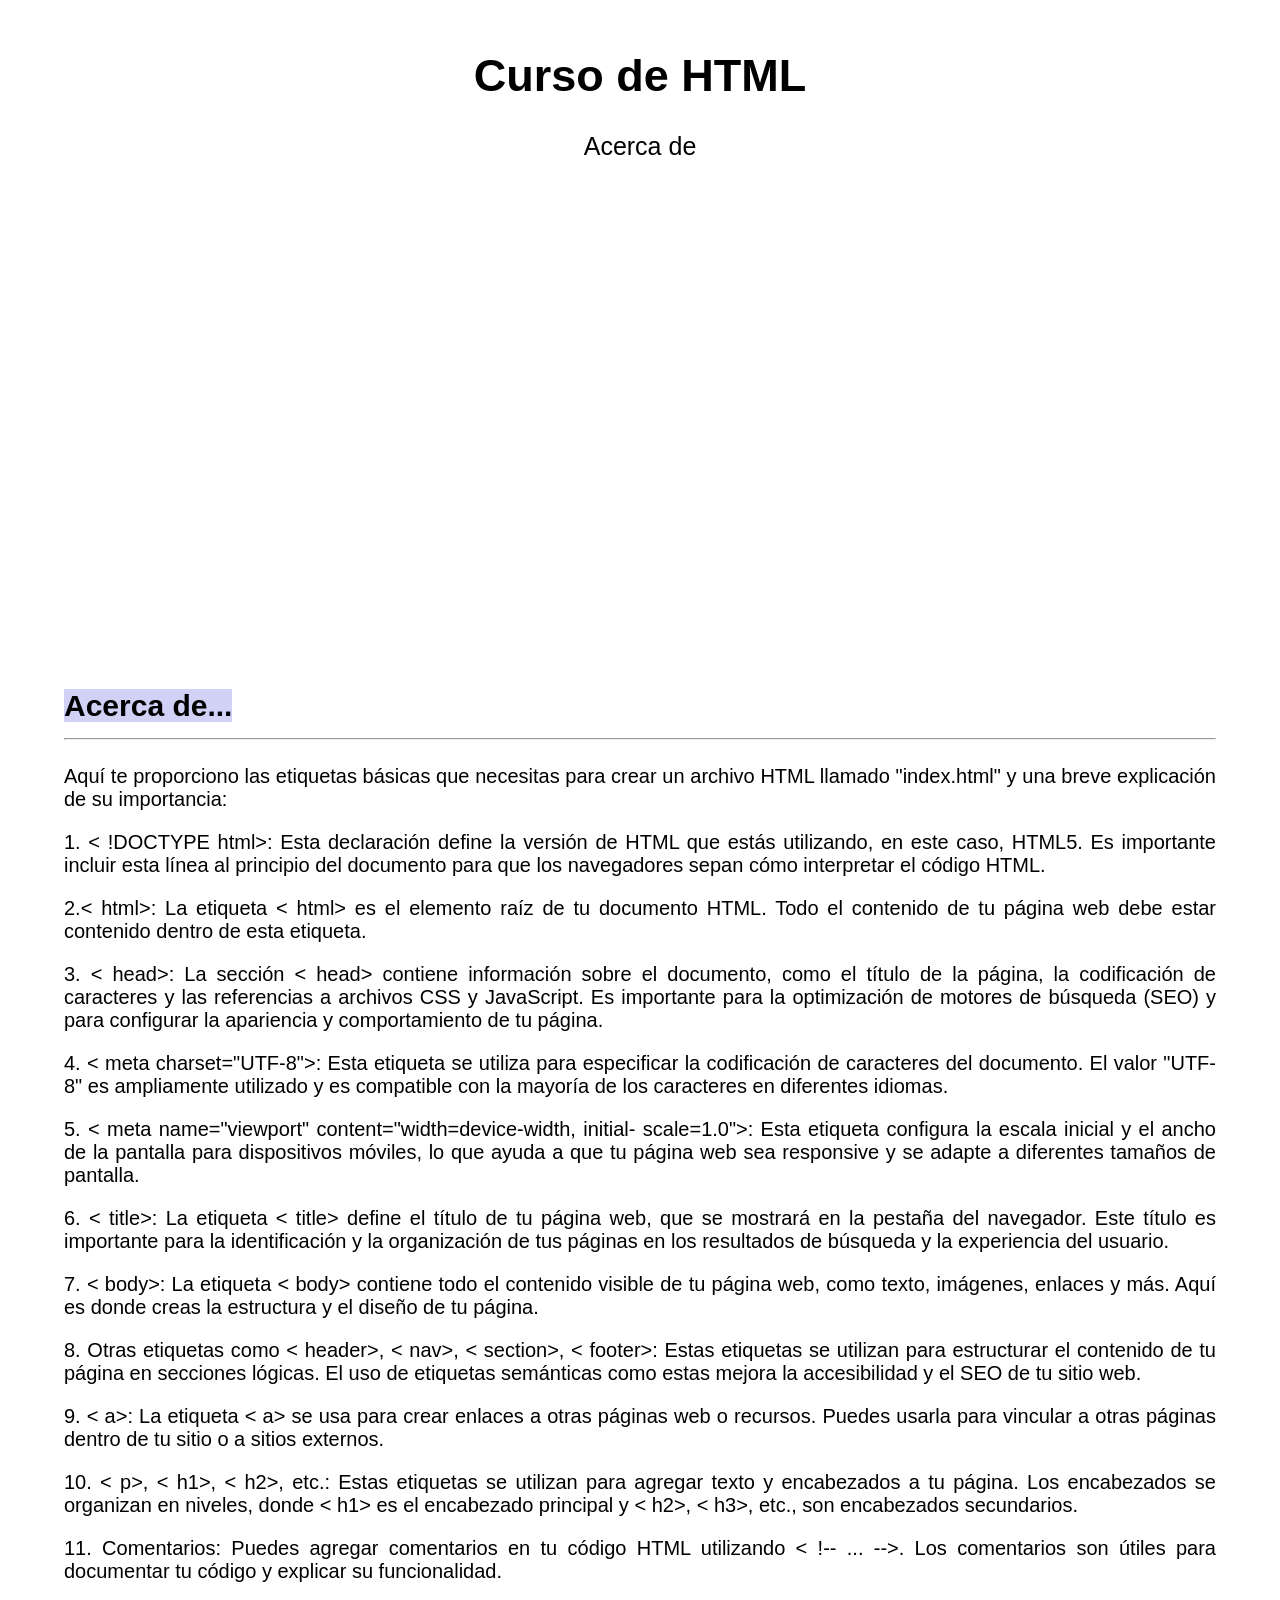
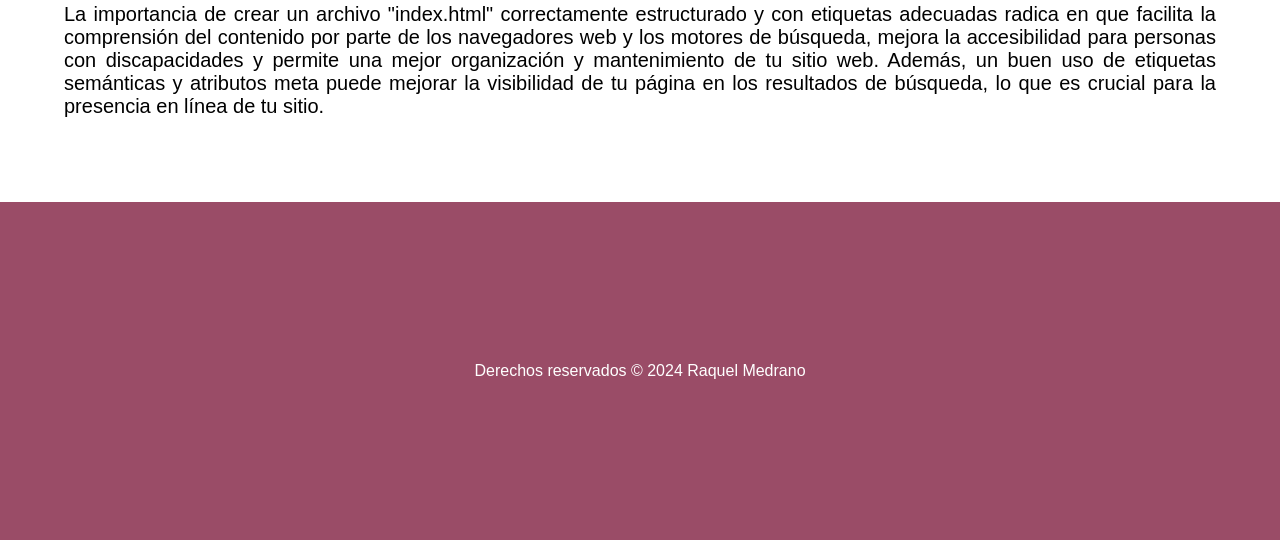
==== about.html @ d81b1791 "primer commit" ====
<!DOCTYPE html> <!-- Indica que es un documento HTML, de lo contrario si no lo
ponemos, lo interpretaria como codigo antiguo antes de los 90's Quirks mode,
aparecerian codigos antiguos -->
<html lang="es">

<!--invoca al archivo style.css que contiene todas las configuraciones de estilos de
la página-->
<link rel="stylesheet" href="styles.css">

<!-- Encabezado, el valor atributo id invoca a una funcion del archivo style.css
para dar el formato del menu -->
<header id="mi-encabezado">

<title>CURSO HTML</title>
<!--Creacion del menú utilizando Nav-->
<nav>
<ul>
<li><a href="index.html">Inicio</a></li>
<li><a href="about.html">Acerca de </a></li>
<li><a href="contact.html">Contacto</a></li>
</ul>
</nav>

<!--Texto del encabezado-->
<h1>Curso de HTML</h1>
<p>Acerca de</p>

</header>

<!--Cuerpo del HTML. Las configuraciones de estilos se encuentran en el archivo
style.css-->
<body>

<main>

<!--*CONFIGURACION DEL TEXTO EN EL CUERPO. El tamño y tipo de letra
estan especificados en el archivo style.css*-->
<section class="contenido">
<h2> <span style="background-color:rgb(208, 209, 245);" ;>Acerca
de...</span>
<tr><td> <hr>
</hr></h2>
<p>
Aquí te proporciono las etiquetas básicas que necesitas para crear un
archivo HTML llamado
"index.html" y una breve explicación de su importancia:</p>
<p>
1. < !DOCTYPE html>: Esta declaración define la versión de HTML que
estás utilizando, en este
caso, HTML5. Es importante incluir esta línea al principio del documento
para que los navegadores
sepan cómo interpretar el código HTML.</p>
<p>
2.< html>: La etiqueta < html> es el elemento raíz de tu documento HTML.
Todo el contenido
de tu página web debe estar contenido dentro de esta etiqueta.</p>
<p>
3. < head>: La sección < head> contiene información sobre el documento,
como el título de la página,

la codificación de caracteres y las referencias a archivos CSS y JavaScript.
Es importante para la
optimización de motores de búsqueda (SEO) y para configurar la
apariencia y comportamiento de tu página.</p>
<p>
4. < meta charset="UTF-8">: Esta etiqueta se utiliza para especificar la
codificación de caracteres
del documento. El valor "UTF-8" es ampliamente utilizado y es compatible
con la mayoría de los
caracteres en diferentes idiomas.</p>
<p>

5. < meta name="viewport" content="width=device-width, initial-
scale=1.0">: Esta etiqueta configura

la escala inicial y el ancho de la pantalla para dispositivos móviles, lo que
ayuda a que tu página
web sea responsive y se adapte a diferentes tamaños de pantalla.</p>
<p>
6. < title>: La etiqueta < title> define el título de tu página web, que se
mostrará en la pestaña
del navegador. Este título es importante para la identificación y la
organización de tus páginas en
los resultados de búsqueda y la experiencia del usuario.</p>
<p>
7. < body>: La etiqueta < body> contiene todo el contenido visible de tu
página web, como texto,
imágenes, enlaces y más. Aquí es donde creas la estructura y el diseño de
tu página.</p>
<p>
8. Otras etiquetas como < header>, < nav>, < section>, < footer>: Estas
etiquetas se utilizan para
estructurar el contenido de tu página en secciones lógicas. El uso de
etiquetas semánticas como

estas mejora la accesibilidad y el SEO de tu sitio web.</p>
<p>
9. < a>: La etiqueta < a> se usa para crear enlaces a otras páginas web o
recursos. Puedes usarla
para vincular a otras páginas dentro de tu sitio o a sitios externos.</p>
<p>
10. < p>, < h1>, < h2>, etc.: Estas etiquetas se utilizan para agregar texto y
encabezados a tu página.
Los encabezados se organizan en niveles, donde < h1> es el encabezado
principal y < h2>, < h3>, etc.,
son encabezados secundarios.
</p>
<p>
11. Comentarios: Puedes agregar comentarios en tu código HTML
utilizando < !-- ... -->. Los comentarios
son útiles para documentar tu código y explicar su funcionalidad.</p>
<p>
La importancia de crear un archivo "index.html" correctamente
estructurado y con etiquetas adecuadas
radica en que facilita la comprensión del contenido por parte de los
navegadores web y los motores
de búsqueda, mejora la accesibilidad para personas con discapacidades y
permite una mejor organización
y mantenimiento de tu sitio web. Además, un buen uso de etiquetas
semánticas y atributos meta puede
mejorar la visibilidad de tu página en los resultados de búsqueda, lo que es
crucial para la presencia
en línea de tu sitio.</p>

</td></tr>

</section>
</main>

<!--Pie de pagina-->
<!--el atributo Class="footer" invoca a una funcion del archivo style.css para dar
el formato del pie de pagina-->
<div class="footer">Derechos reservados © 2024 Raquel Medrano</div>

<!--Invoca al archivo script.js que contiene la funcion que controla el
comportamiento del menu-->
<script src="script.js"></script>
</body>
</html>
---- styles.css ----
/*CONFIGURACION DEL ENCABEZADO*/

/* Establece una imagen de fondo para el encabezado */
#mi-encabezado {
background-image: url('img/Cuidad.jpg'); /* Reemplaza 'ruta-de-tu-imagen.jpg'
con la ubicación de tu imagen */
background-size: cover; /* Ajusta la imagen para cubrir todo el fondo */
background-position: center; /* Centra la imagen en el encabezado */
height: 35rem; /* Altura del encabezado (ajusta según tus necesidades) */

color: #000000; /* Color del texto en el encabezado para asegurar la legibilidad */
text-orientation: upright;
text-align: center; /* Alinea el contenido al centro del encabezado */
padding: 20px; /* Espacio de relleno interno para el contenido */

}

/* Estilos adicionales para el Título en el encabezado */
#mi-encabezado h1 {
font-size: 45px; /* Tamaño de fuente del título */
font-family: Arial, Helvetica, sans-serif;
}

/* Estilos adicionales para el texto en el encabezado */
#mi-encabezado p {
font-size: 25px; /* Tamaño de fuente del texto del encabezado */
}

/*CONFIGURACION DEL MENU*/

/* Establece el fondo transparente para el menú */
nav {
background-color: rgba(98, 29, 115, 0.728);
padding: 20px;
position: fixed; /* Posiciona el menú en la parte superior de la página */
top: 0;
left: 0;
width: 100%;
transition: background-color 0.5s; /* Transición suave para el cambio de color de
fondo */

}

/* Estilos para los elementos menu*/
ul {
list-style-type: none;
text-align: right;
margin-right: 3rem;
}

/*elementos de la lista del menu*/
li {
display: inline;
margin-right: 30px; /* Espacio entre elementos del menú */
}

a {
text-decoration: none;
color: #fffdfd; /* Color del texto del menú */
font-weight: bold;
}

/* Cambia el color del enlace cuando se pasa el mouse por encima */
a:hover {
color: #7e1457; /* Cambia el color al pasar el mouse por encima */
}

/*CONFIGURACION DEL BODY*/
body {
/*configura los margenes de la página*/
margin-top: 0px; /* Ajusta según la altura del menú */
margin-left: 0px;
margin-right: 0px;
font-family: Arial, Helvetica, sans-serif;
}

/*CONFIGURACION DEL CONTENIDO*/
.contenido {
/* configura el color, tamaño de fuente y alineación del texto en el cuerpo de la
página */
color: #000000;
font-size: 20px;
padding: 5%;
text-align:justify;

font-family: Arial, Helvetica, sans-serif;
}

.footer {
background-color: rgba(123, 21, 57, 0.766); /* Cambia el color de fondo a azul */
padding: 10rem;
color: #fffdfd;
color: #ffffff; /* Color del texto en el encabezado para asegurar la legibilidad */
text-align: center; /* Alinea el contenido al centro del encabezado */
/* Espacio de relleno interno para el contenido */

}
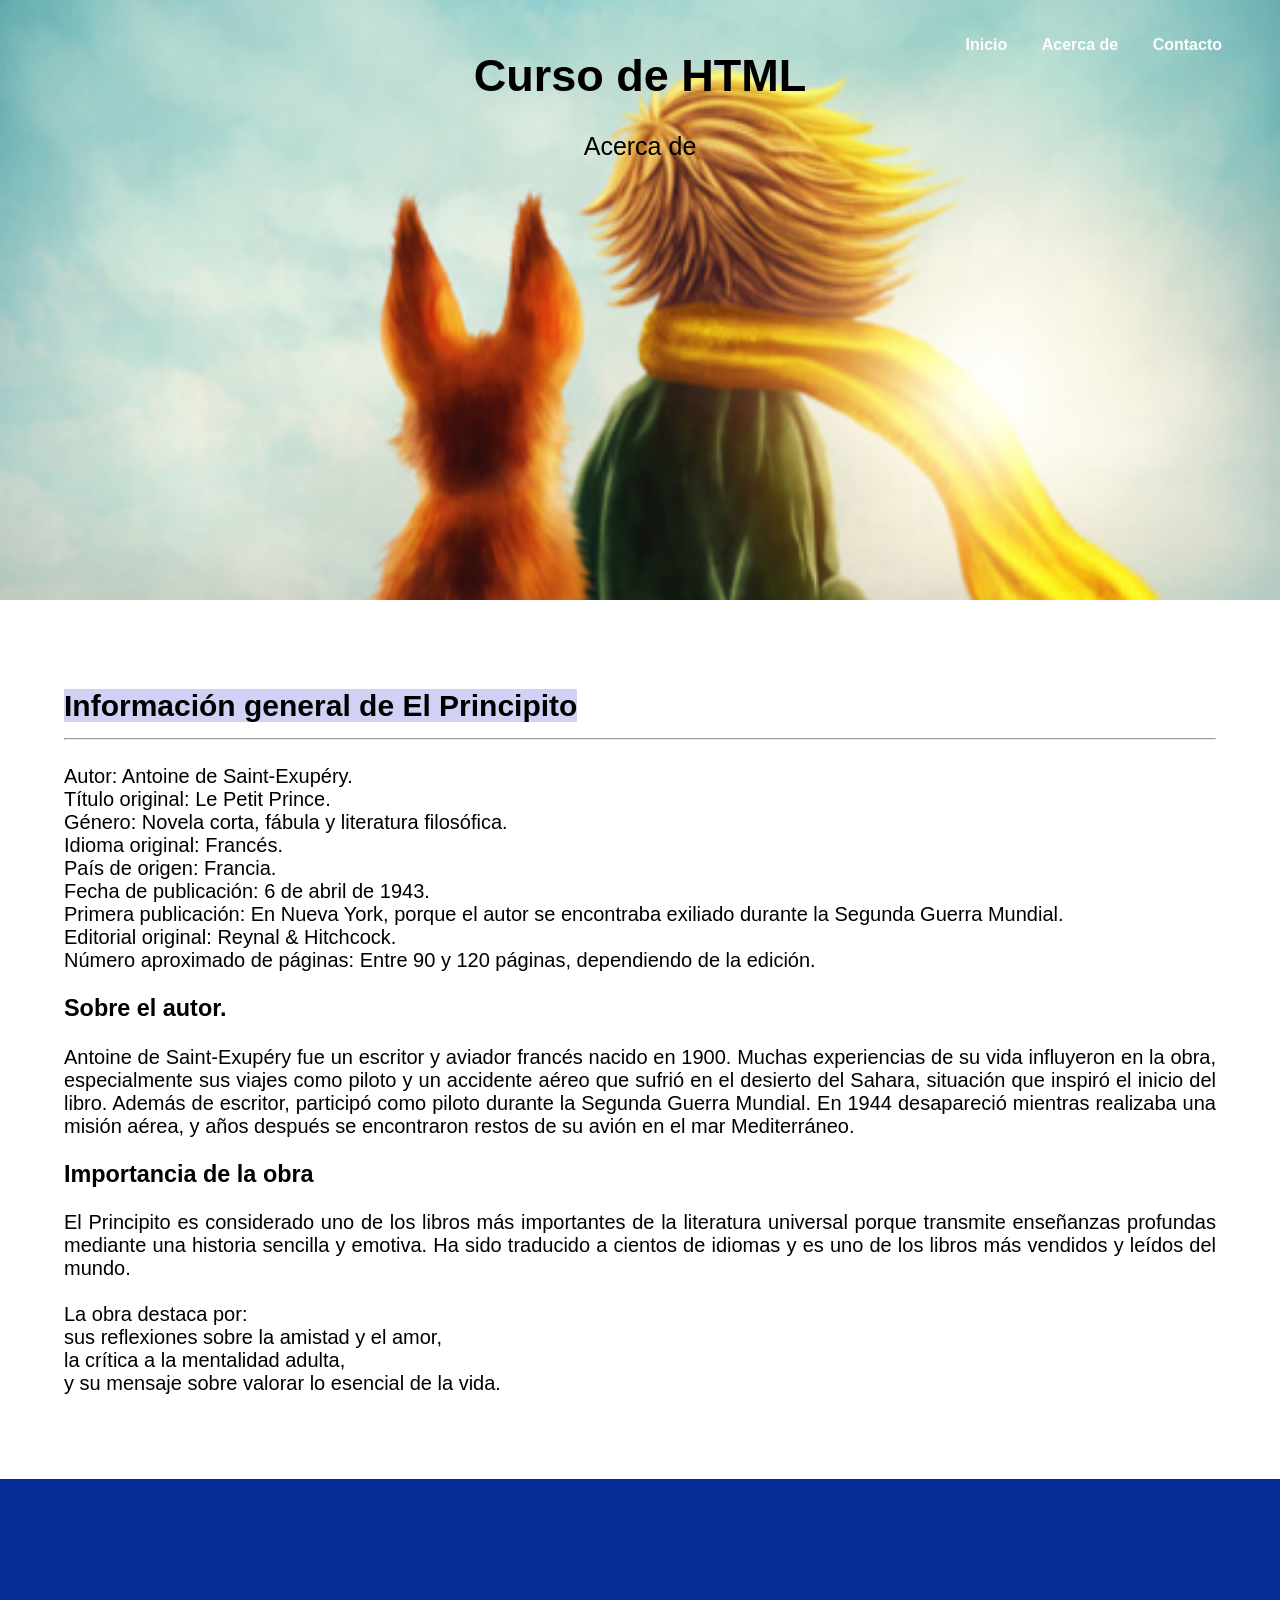
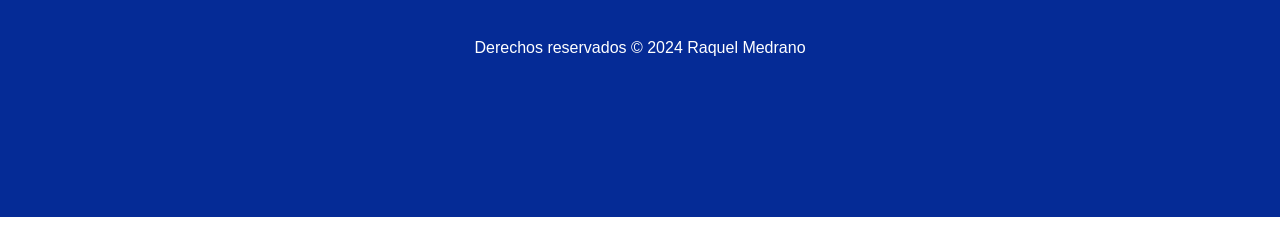
==== commit dd467596: "mi cambio" ====
--- a/about.html
+++ b/about.html
@@ -11,7 +11,7 @@
 para dar el formato del menu -->
 <header id="mi-encabezado">
 
-<title>CURSO HTML</title>
+<title>El Principito</title>
 <!--Creacion del menú utilizando Nav-->
 <nav>
 <ul>
@@ -36,91 +36,37 @@
 <!--*CONFIGURACION DEL TEXTO EN EL CUERPO. El tamño y tipo de letra
 estan especificados en el archivo style.css*-->
 <section class="contenido">
-<h2> <span style="background-color:rgb(208, 209, 245);" ;>Acerca
-de...</span>
+<h2> <span style="background-color:rgb(208, 209, 245);" ;>Información general de El Principito</span>
 <tr><td> <hr>
 </hr></h2>
+
 <p>
-Aquí te proporciono las etiquetas básicas que necesitas para crear un
-archivo HTML llamado
-"index.html" y una breve explicación de su importancia:</p>
-<p>
-1. < !DOCTYPE html>: Esta declaración define la versión de HTML que
-estás utilizando, en este
-caso, HTML5. Es importante incluir esta línea al principio del documento
-para que los navegadores
-sepan cómo interpretar el código HTML.</p>
-<p>
-2.< html>: La etiqueta < html> es el elemento raíz de tu documento HTML.
-Todo el contenido
-de tu página web debe estar contenido dentro de esta etiqueta.</p>
-<p>
-3. < head>: La sección < head> contiene información sobre el documento,
-como el título de la página,
+Autor: Antoine de Saint-Exupéry.<br>
+Título original: Le Petit Prince.<br>
+Género: Novela corta, fábula y literatura filosófica.<br>
+Idioma original: Francés.<br>
+País de origen: Francia.<br>
+Fecha de publicación: 6 de abril de 1943.<br>
+Primera publicación: En Nueva York, porque el autor se encontraba exiliado durante la Segunda Guerra Mundial.<br>
+Editorial original: Reynal & Hitchcock.<br>
+Número aproximado de páginas: Entre 90 y 120 páginas, dependiendo de la edición.<br>
+</p>
 
-la codificación de caracteres y las referencias a archivos CSS y JavaScript.
-Es importante para la
-optimización de motores de búsqueda (SEO) y para configurar la
-apariencia y comportamiento de tu página.</p>
-<p>
-4. < meta charset="UTF-8">: Esta etiqueta se utiliza para especificar la
-codificación de caracteres
-del documento. El valor "UTF-8" es ampliamente utilizado y es compatible
-con la mayoría de los
-caracteres en diferentes idiomas.</p>
-<p>
+<p><h3>Sobre el autor.</h3>
+Antoine de Saint-Exupéry fue un escritor y aviador francés nacido en 1900. Muchas experiencias de su vida influyeron en la obra, especialmente sus viajes como piloto y un accidente aéreo que sufrió en el desierto del Sahara, situación que inspiró el inicio del libro.
+Además de escritor, participó como piloto durante la Segunda Guerra Mundial. En 1944 desapareció mientras realizaba una misión aérea, y años después se encontraron restos de su avión en el mar Mediterráneo.
+</p>
 
-5. < meta name="viewport" content="width=device-width, initial-
-scale=1.0">: Esta etiqueta configura
+<p><h3>Importancia de la obra</h3>
+El Principito es considerado uno de los libros más importantes de la literatura universal porque transmite enseñanzas profundas mediante una historia sencilla y emotiva. Ha sido traducido a cientos de idiomas y es uno de los libros más vendidos y leídos del mundo.<br>
+<br>
+La obra destaca por:<br>
+sus reflexiones sobre la amistad y el amor,<br>
+la crítica a la mentalidad adulta,<br>
+y su mensaje sobre valorar lo esencial de la vida.<br>
 
-la escala inicial y el ancho de la pantalla para dispositivos móviles, lo que
-ayuda a que tu página
-web sea responsive y se adapte a diferentes tamaños de pantalla.</p>
-<p>
-6. < title>: La etiqueta < title> define el título de tu página web, que se
-mostrará en la pestaña
-del navegador. Este título es importante para la identificación y la
-organización de tus páginas en
-los resultados de búsqueda y la experiencia del usuario.</p>
-<p>
-7. < body>: La etiqueta < body> contiene todo el contenido visible de tu
-página web, como texto,
-imágenes, enlaces y más. Aquí es donde creas la estructura y el diseño de
-tu página.</p>
-<p>
-8. Otras etiquetas como < header>, < nav>, < section>, < footer>: Estas
-etiquetas se utilizan para
-estructurar el contenido de tu página en secciones lógicas. El uso de
-etiquetas semánticas como
+</p>
 
-estas mejora la accesibilidad y el SEO de tu sitio web.</p>
-<p>
-9. < a>: La etiqueta < a> se usa para crear enlaces a otras páginas web o
-recursos. Puedes usarla
-para vincular a otras páginas dentro de tu sitio o a sitios externos.</p>
-<p>
-10. < p>, < h1>, < h2>, etc.: Estas etiquetas se utilizan para agregar texto y
-encabezados a tu página.
-Los encabezados se organizan en niveles, donde < h1> es el encabezado
-principal y < h2>, < h3>, etc.,
-son encabezados secundarios.
-</p>
-<p>
-11. Comentarios: Puedes agregar comentarios en tu código HTML
-utilizando < !-- ... -->. Los comentarios
-son útiles para documentar tu código y explicar su funcionalidad.</p>
-<p>
-La importancia de crear un archivo "index.html" correctamente
-estructurado y con etiquetas adecuadas
-radica en que facilita la comprensión del contenido por parte de los
-navegadores web y los motores
-de búsqueda, mejora la accesibilidad para personas con discapacidades y
-permite una mejor organización
-y mantenimiento de tu sitio web. Además, un buen uso de etiquetas
-semánticas y atributos meta puede
-mejorar la visibilidad de tu página en los resultados de búsqueda, lo que es
-crucial para la presencia
-en línea de tu sitio.</p>
 
 </td></tr>
 
--- a/styles.css
+++ b/styles.css
@@ -2,7 +2,7 @@
 
 /* Establece una imagen de fondo para el encabezado */
 #mi-encabezado {
-background-image: url('img/Cuidad.jpg'); /* Reemplaza 'ruta-de-tu-imagen.jpg'
+background-image: url('img/zorro-principito.jpg'); /* Reemplaza 'ruta-de-tu-imagen.jpg'
 con la ubicación de tu imagen */
 background-size: cover; /* Ajusta la imagen para cubrir todo el fondo */
 background-position: center; /* Centra la imagen en el encabezado */
@@ -30,7 +30,7 @@
 
 /* Establece el fondo transparente para el menú */
 nav {
-background-color: rgba(98, 29, 115, 0.728);
+background-color: rgba(255, 255, 255, 0);
 padding: 20px;
 position: fixed; /* Posiciona el menú en la parte superior de la página */
 top: 0;
@@ -62,7 +62,7 @@
 
 /* Cambia el color del enlace cuando se pasa el mouse por encima */
 a:hover {
-color: #7e1457; /* Cambia el color al pasar el mouse por encima */
+color: #ff9900; /* Cambia el color al pasar el mouse por encima */
 }
 
 /*CONFIGURACION DEL BODY*/
@@ -87,7 +87,7 @@
 }
 
 .footer {
-background-color: rgba(123, 21, 57, 0.766); /* Cambia el color de fondo a azul */
+background-color: rgb(5,43,150); /* Cambia el color de fondo a azul */
 padding: 10rem;
 color: #fffdfd;
 color: #ffffff; /* Color del texto en el encabezado para asegurar la legibilidad */
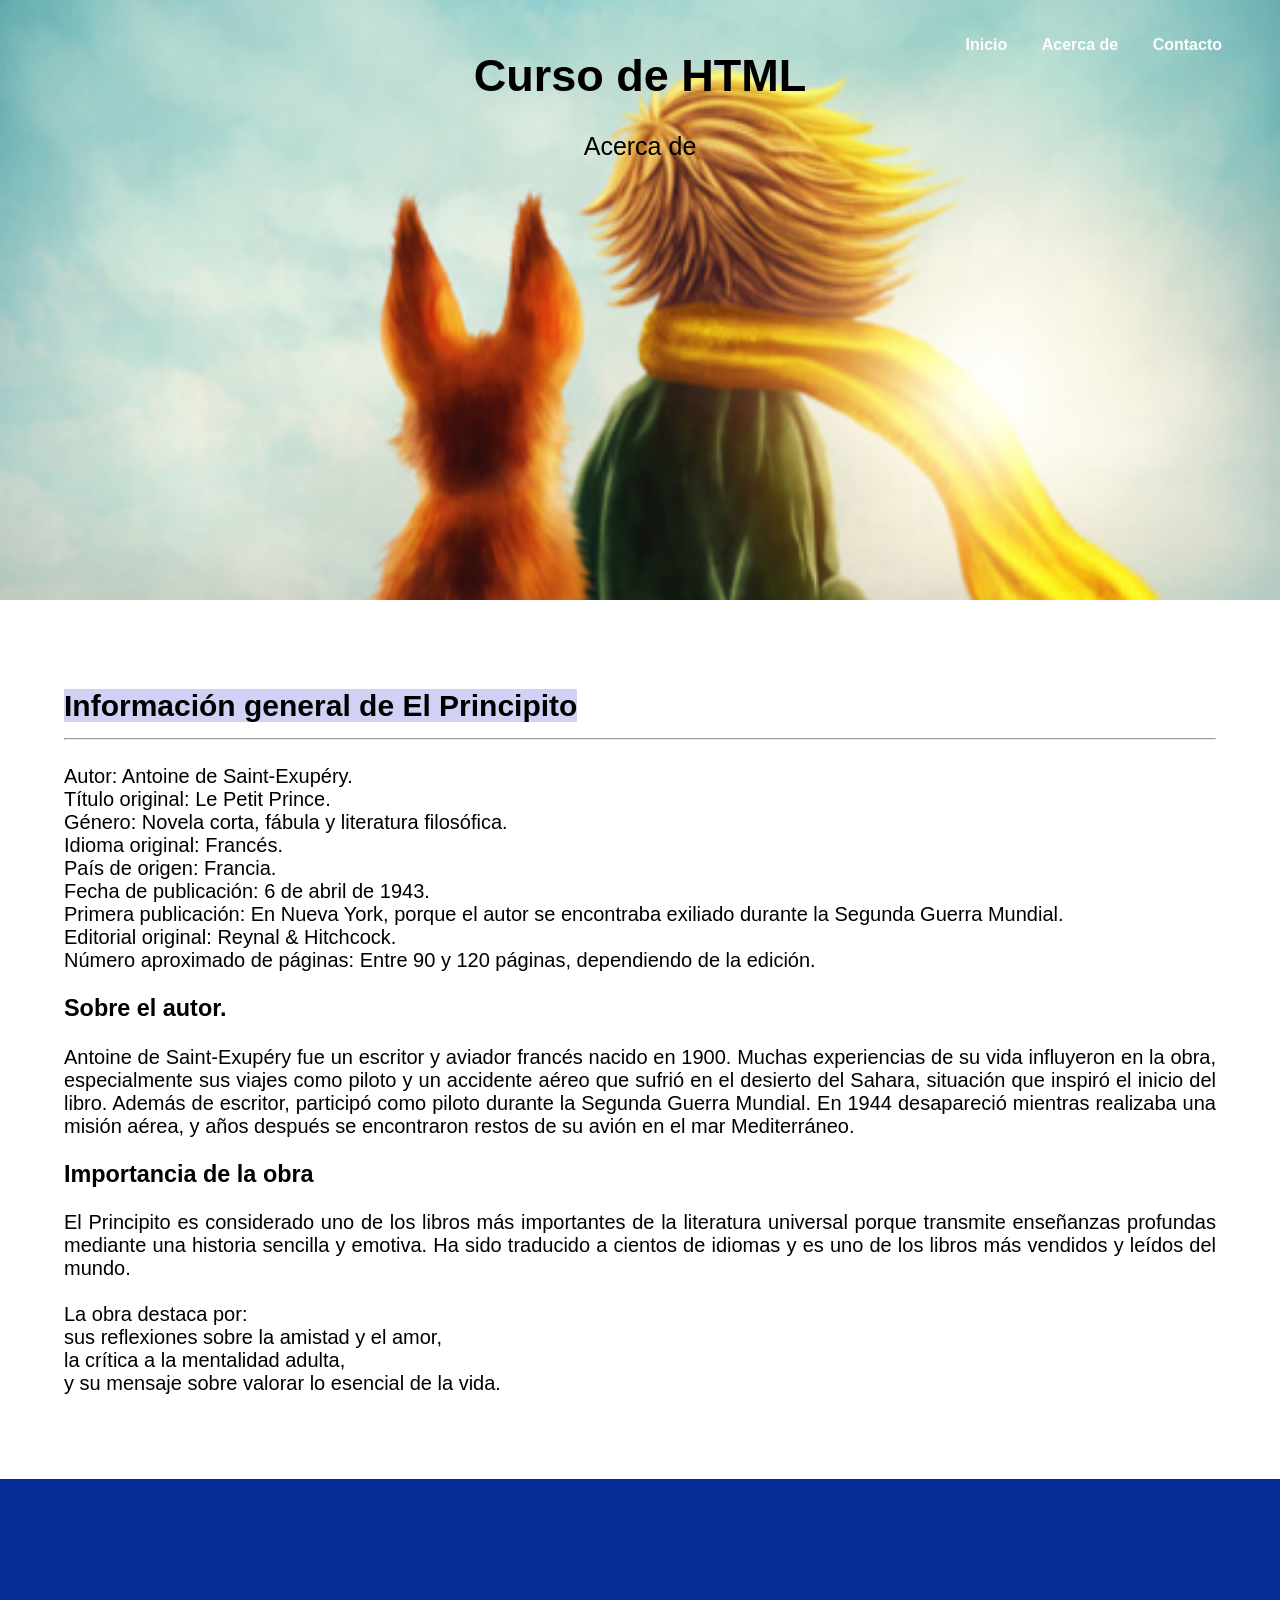
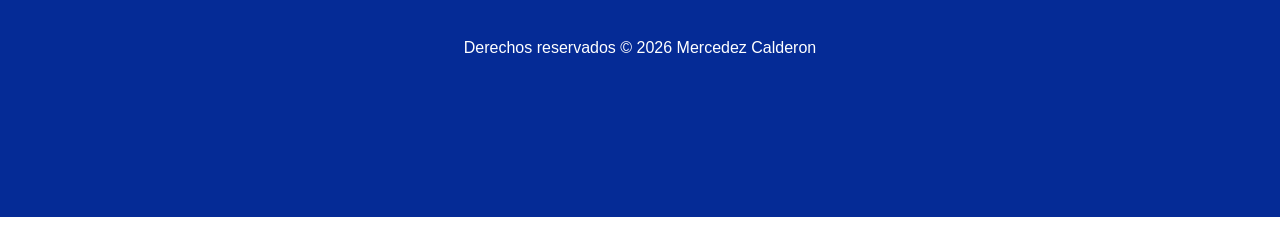
==== commit c833892a: "mi cambio" ====
--- a/about.html
+++ b/about.html
@@ -76,7 +76,7 @@
 <!--Pie de pagina-->
 <!--el atributo Class="footer" invoca a una funcion del archivo style.css para dar
 el formato del pie de pagina-->
-<div class="footer">Derechos reservados © 2024 Raquel Medrano</div>
+<div class="footer">Derechos reservados © 2026 Mercedez Calderon</div>
 
 <!--Invoca al archivo script.js que contiene la funcion que controla el
 comportamiento del menu-->
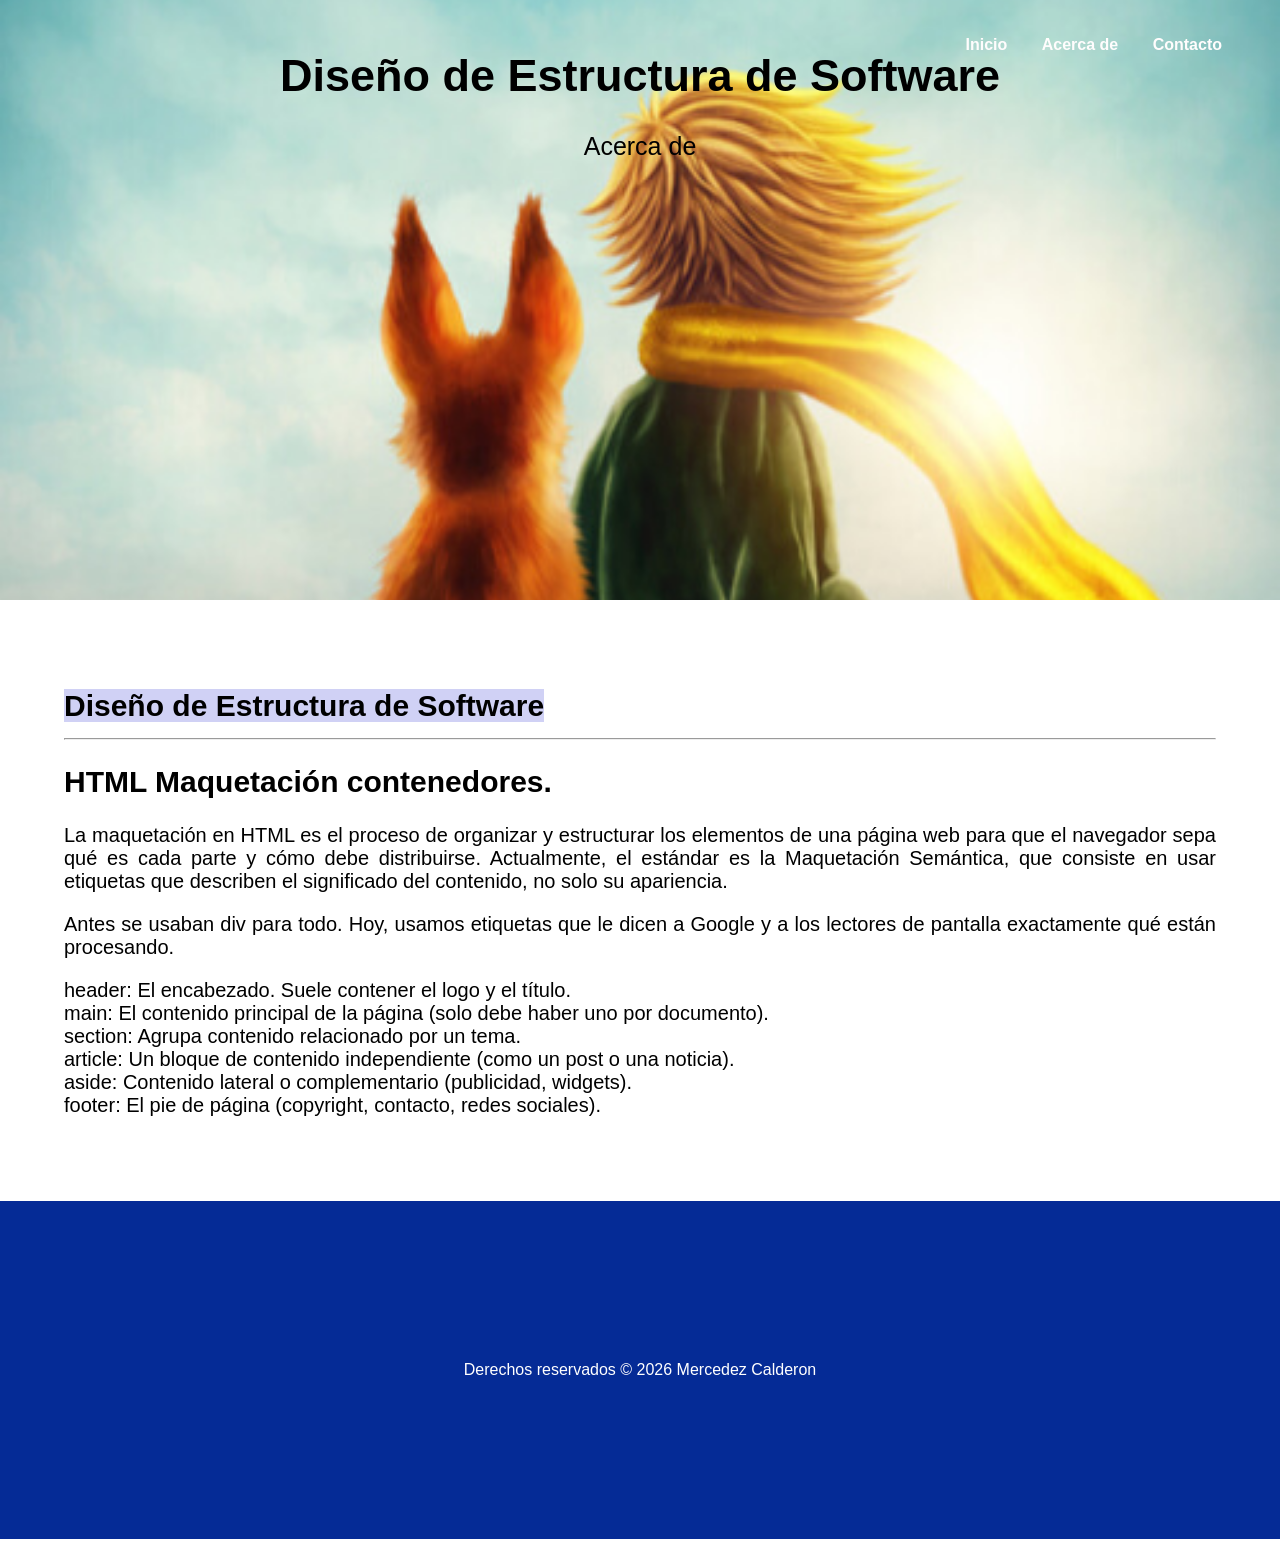
==== commit b5629a3f: "Editando el archivo" ====
--- a/about.html
+++ b/about.html
@@ -11,7 +11,7 @@
 para dar el formato del menu -->
 <header id="mi-encabezado">
 
-<title>El Principito</title>
+<title>Diseño de Estructura de Software</title>
 <!--Creacion del menú utilizando Nav-->
 <nav>
 <ul>
@@ -22,7 +22,7 @@
 </nav>
 
 <!--Texto del encabezado-->
-<h1>Curso de HTML</h1>
+<h1>Diseño de Estructura de Software</h1>
 <p>Acerca de</p>
 
 </header>
@@ -36,39 +36,29 @@
 <!--*CONFIGURACION DEL TEXTO EN EL CUERPO. El tamño y tipo de letra
 estan especificados en el archivo style.css*-->
 <section class="contenido">
-<h2> <span style="background-color:rgb(208, 209, 245);" ;>Información general de El Principito</span>
+<h2> <span style="background-color:rgb(208, 209, 245);" ;>Diseño de Estructura de Software</span>
 <tr><td> <hr>
 </hr></h2>
 
-<p>
-Autor: Antoine de Saint-Exupéry.<br>
-Título original: Le Petit Prince.<br>
-Género: Novela corta, fábula y literatura filosófica.<br>
-Idioma original: Francés.<br>
-País de origen: Francia.<br>
-Fecha de publicación: 6 de abril de 1943.<br>
-Primera publicación: En Nueva York, porque el autor se encontraba exiliado durante la Segunda Guerra Mundial.<br>
-Editorial original: Reynal & Hitchcock.<br>
-Número aproximado de páginas: Entre 90 y 120 páginas, dependiendo de la edición.<br>
-</p>
+<p> <h2> HTML Maquetación contenedores.</h2></p>
+<p>La maquetación en HTML es el proceso de organizar y estructurar los elementos de una página web para que el navegador sepa qué es cada parte y cómo debe distribuirse. Actualmente, el estándar es la Maquetación Semántica, que consiste en usar etiquetas que describen el significado del contenido, no solo su apariencia.</p>
+<p>Antes se usaban div para todo. Hoy, usamos etiquetas que le dicen a Google y a los lectores de pantalla exactamente qué están procesando.
 
-<p><h3>Sobre el autor.</h3>
-Antoine de Saint-Exupéry fue un escritor y aviador francés nacido en 1900. Muchas experiencias de su vida influyeron en la obra, especialmente sus viajes como piloto y un accidente aéreo que sufrió en el desierto del Sahara, situación que inspiró el inicio del libro.
-Además de escritor, participó como piloto durante la Segunda Guerra Mundial. En 1944 desapareció mientras realizaba una misión aérea, y años después se encontraron restos de su avión en el mar Mediterráneo.
-</p>
+<p> header: El encabezado. Suele contener el logo y el título.<br>
 
-<p><h3>Importancia de la obra</h3>
-El Principito es considerado uno de los libros más importantes de la literatura universal porque transmite enseñanzas profundas mediante una historia sencilla y emotiva. Ha sido traducido a cientos de idiomas y es uno de los libros más vendidos y leídos del mundo.<br>
-<br>
-La obra destaca por:<br>
-sus reflexiones sobre la amistad y el amor,<br>
-la crítica a la mentalidad adulta,<br>
-y su mensaje sobre valorar lo esencial de la vida.<br>
+main: El contenido principal de la página (solo debe haber uno por documento).<br>
 
-</p>
+section: Agrupa contenido relacionado por un tema.<br>
+
+article: Un bloque de contenido independiente (como un post o una noticia).<br>
+
+aside: Contenido lateral o complementario (publicidad, widgets).<br>
+
+footer: El pie de página (copyright, contacto, redes sociales).<br> </p>
 
 
-</td></tr>
+
+</td></tr> 
 
 </section>
 </main>
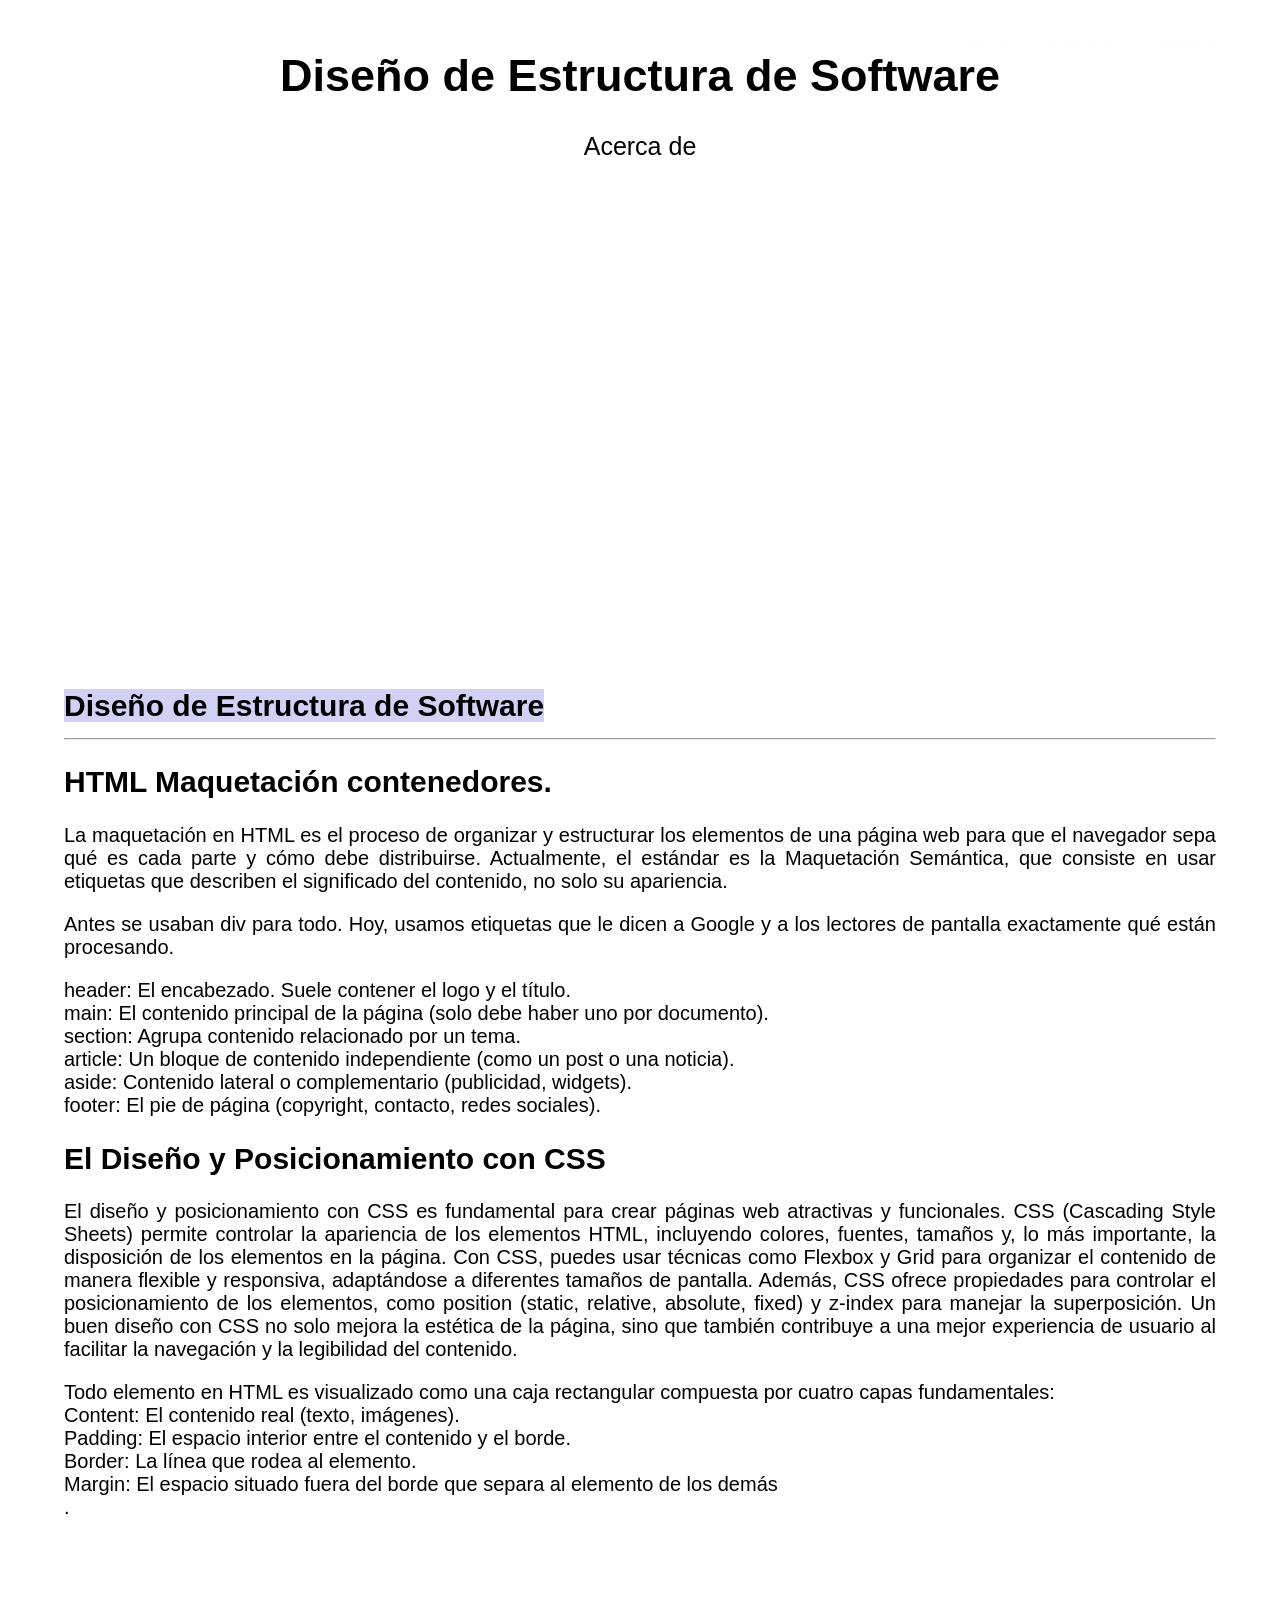
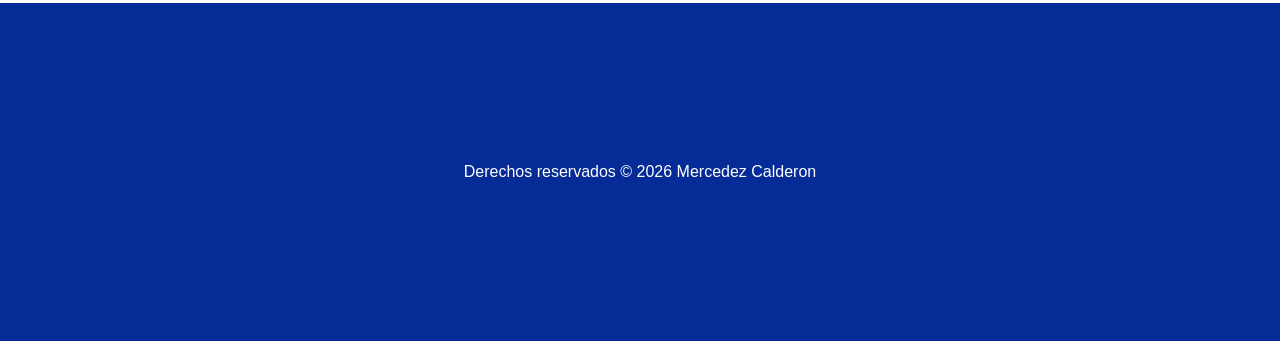
==== commit f8388958: "Editando el archivo" ====
--- a/about.html
+++ b/about.html
@@ -56,7 +56,21 @@
 
 footer: El pie de página (copyright, contacto, redes sociales).<br> </p>
 
+<p><h1>El Diseño y Posicionamiento con CSS</h1></p>
+<p>El diseño y posicionamiento con CSS es fundamental para crear páginas web atractivas y funcionales. CSS (Cascading Style Sheets) permite controlar la apariencia de los elementos HTML, incluyendo colores, fuentes, tamaños y, lo más importante, la disposición de los elementos en la página. Con CSS, puedes usar técnicas como Flexbox y Grid para organizar el contenido de manera flexible y responsiva, adaptándose a diferentes tamaños de pantalla. Además, CSS ofrece propiedades para controlar el posicionamiento de los elementos, como position (static, relative, absolute, fixed) y z-index para manejar la superposición. Un buen diseño con CSS no solo mejora la estética de la página, sino que también contribuye a una mejor experiencia de usuario al facilitar la navegación y la legibilidad del contenido.</p>
+<p> Todo elemento en HTML es visualizado como una caja rectangular compuesta por cuatro capas fundamentales:<br> 
 
+
+Content: El contenido real (texto, imágenes).<br>
+
+
+Padding: El espacio interior entre el contenido y el borde.<br> 
+
+
+Border: La línea que rodea al elemento.<br> 
+
+
+Margin: El espacio situado fuera del borde que separa al elemento de los demás<br>.</p>
 
 </td></tr> 
 
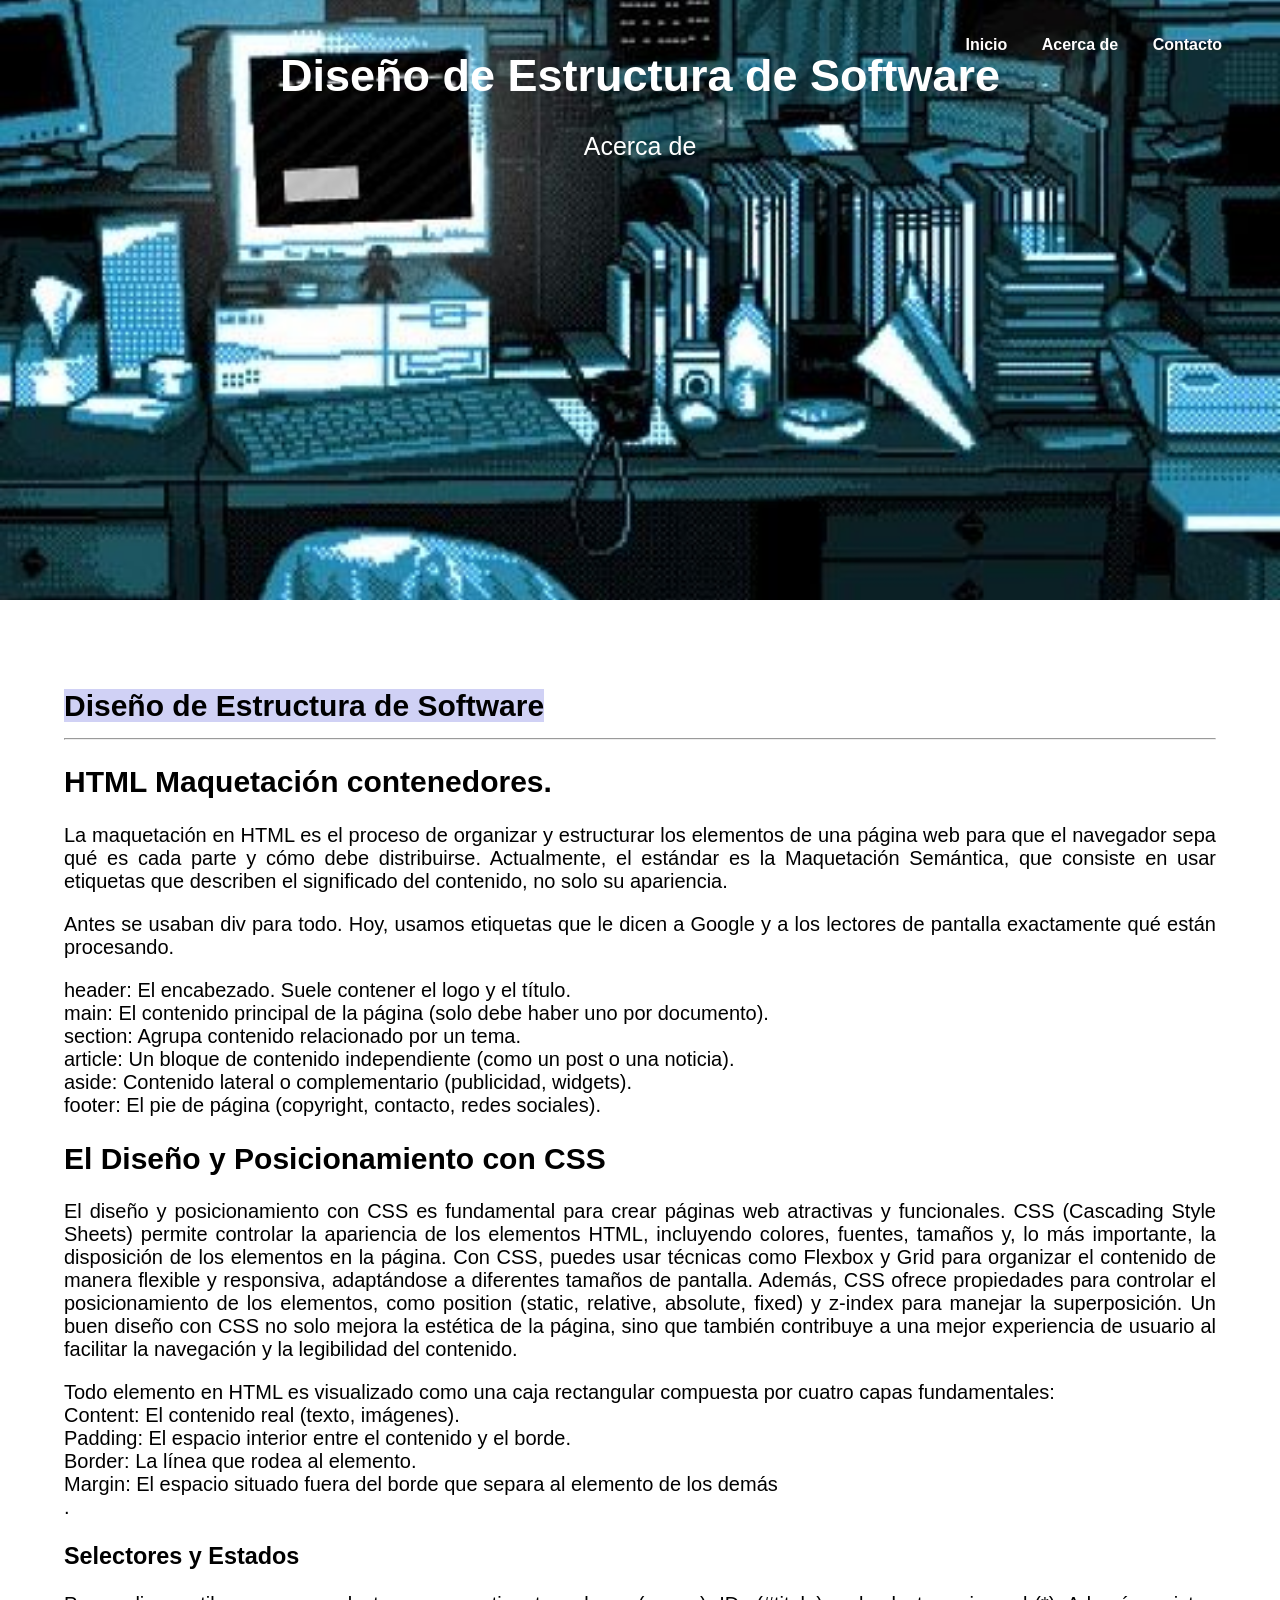
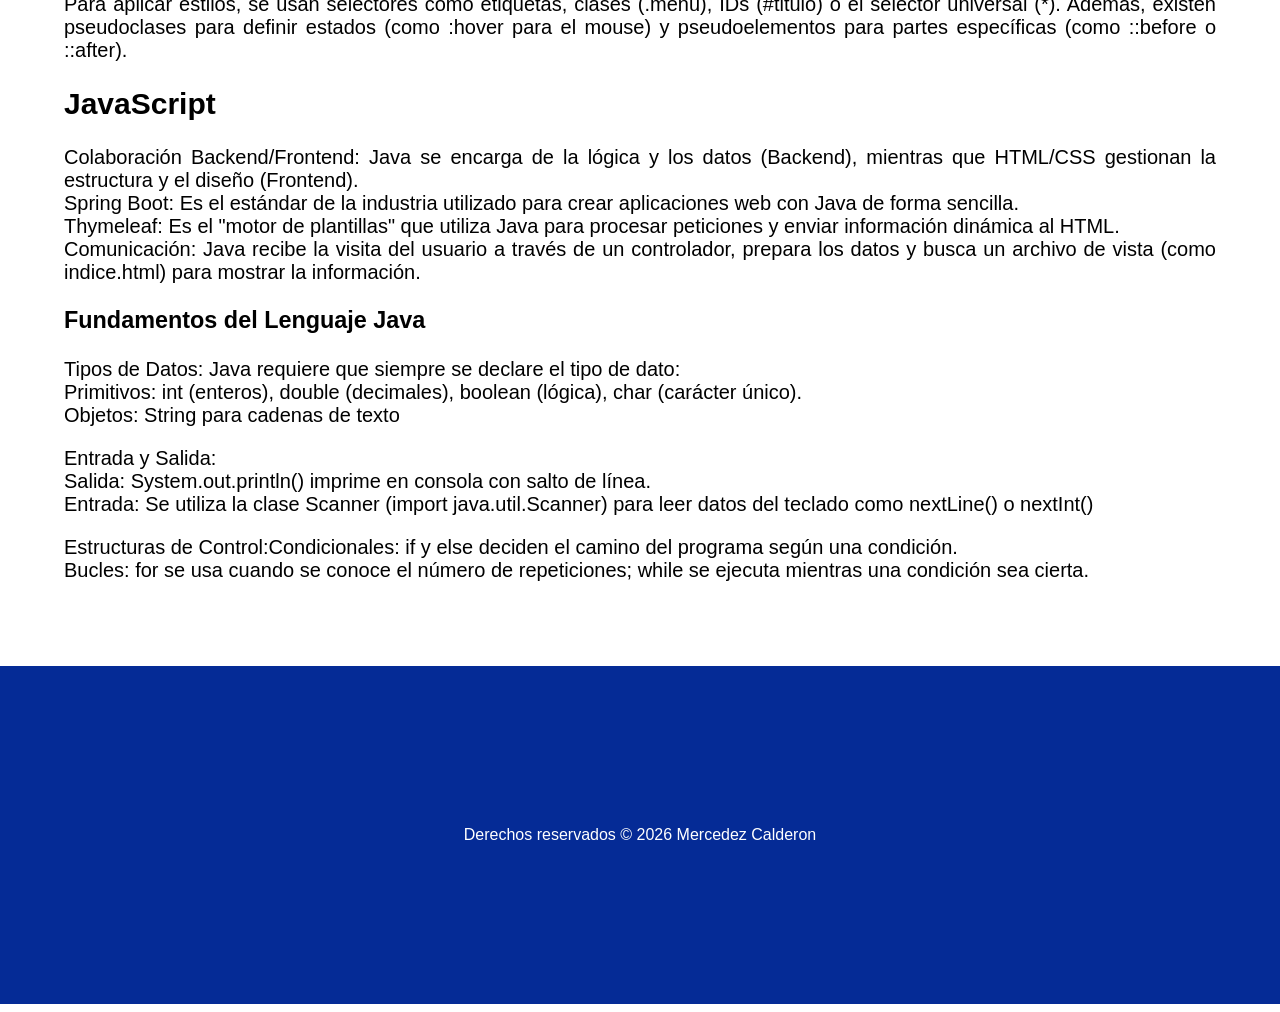
==== commit d4df8545: "el archivo a sido terminado" ====
--- a/about.html
+++ b/about.html
@@ -39,7 +39,7 @@
 <h2> <span style="background-color:rgb(208, 209, 245);" ;>Diseño de Estructura de Software</span>
 <tr><td> <hr>
 </hr></h2>
-
+<!-- ESTOS SON CONSEGTOS BASICO DE HTML-->
 <p> <h2> HTML Maquetación contenedores.</h2></p>
 <p>La maquetación en HTML es el proceso de organizar y estructurar los elementos de una página web para que el navegador sepa qué es cada parte y cómo debe distribuirse. Actualmente, el estándar es la Maquetación Semántica, que consiste en usar etiquetas que describen el significado del contenido, no solo su apariencia.</p>
 <p>Antes se usaban div para todo. Hoy, usamos etiquetas que le dicen a Google y a los lectores de pantalla exactamente qué están procesando.
@@ -56,6 +56,8 @@
 
 footer: El pie de página (copyright, contacto, redes sociales).<br> </p>
 
+
+<!-- ESTOS SON CONCEPTOS BASICOS DE CSS-->
 <p><h1>El Diseño y Posicionamiento con CSS</h1></p>
 <p>El diseño y posicionamiento con CSS es fundamental para crear páginas web atractivas y funcionales. CSS (Cascading Style Sheets) permite controlar la apariencia de los elementos HTML, incluyendo colores, fuentes, tamaños y, lo más importante, la disposición de los elementos en la página. Con CSS, puedes usar técnicas como Flexbox y Grid para organizar el contenido de manera flexible y responsiva, adaptándose a diferentes tamaños de pantalla. Además, CSS ofrece propiedades para controlar el posicionamiento de los elementos, como position (static, relative, absolute, fixed) y z-index para manejar la superposición. Un buen diseño con CSS no solo mejora la estética de la página, sino que también contribuye a una mejor experiencia de usuario al facilitar la navegación y la legibilidad del contenido.</p>
 <p> Todo elemento en HTML es visualizado como una caja rectangular compuesta por cuatro capas fundamentales:<br> 
@@ -72,6 +74,49 @@
 
 Margin: El espacio situado fuera del borde que separa al elemento de los demás<br>.</p>
 
+
+<p><h3> Selectores y Estados</h3></p>
+<p>Para aplicar estilos, se usan selectores como etiquetas, clases (.menu), IDs (#titulo) o el selector universal (*). Además, existen pseudoclases para definir estados (como :hover para el mouse) y pseudoelementos para partes específicas (como ::before o ::after).   </p>
+
+
+<!-- ESTOS SON CONCEPTOS BASICOS DE JAVA-->
+<p><h2> JavaScript</h2></p>
+<p>Colaboración Backend/Frontend: Java se encarga de la lógica y los datos (Backend), mientras que HTML/CSS gestionan la estructura y el diseño (Frontend).<br>
+
+
+Spring Boot: Es el estándar de la industria utilizado para crear aplicaciones web con Java de forma sencilla.<br> 
+
+
+Thymeleaf: Es el "motor de plantillas" que utiliza Java para procesar peticiones y enviar información dinámica al HTML.<br>
+
+
+Comunicación: Java recibe la visita del usuario a través de un controlador, prepara los datos y busca un archivo de vista (como indice.html) para mostrar la información.<br></p>
+
+<p><h3> Fundamentos del Lenguaje Java</h3></p>
+
+<p>Tipos de Datos: Java requiere que siempre se declare el tipo de dato:<br> 
+
+
+Primitivos: int (enteros), double (decimales), boolean (lógica), char (carácter único).<br>
+
+
+Objetos: String para cadenas de texto<br> </p>
+
+<p> Entrada y Salida:<br> 
+
+
+Salida: System.out.println() imprime en consola con salto de línea.<br>
+
+
+Entrada: Se utiliza la clase Scanner (import java.util.Scanner) para leer datos del teclado como nextLine() o nextInt() <br></p>
+
+<p> Estructuras de Control:Condicionales: if y else deciden el camino del programa según una condición.<br>
+    
+    Bucles: for se usa cuando se conoce el número de repeticiones; while se ejecuta mientras una condición sea cierta.<br></p>
+
+
+
+
 </td></tr> 
 
 </section>
--- a/styles.css
+++ b/styles.css
@@ -2,13 +2,13 @@
 
 /* Establece una imagen de fondo para el encabezado */
 #mi-encabezado {
-background-image: url('img/zorro-principito.jpg'); /* Reemplaza 'ruta-de-tu-imagen.jpg'
+background-image: url('img/portada.jpeg'); /* Reemplaza 'ruta-de-tu-imagen.jpg'
 con la ubicación de tu imagen */
 background-size: cover; /* Ajusta la imagen para cubrir todo el fondo */
 background-position: center; /* Centra la imagen en el encabezado */
 height: 35rem; /* Altura del encabezado (ajusta según tus necesidades) */
 
-color: #000000; /* Color del texto en el encabezado para asegurar la legibilidad */
+color: #ffffff; /* Color del texto en el encabezado para asegurar la legibilidad */
 text-orientation: upright;
 text-align: center; /* Alinea el contenido al centro del encabezado */
 padding: 20px; /* Espacio de relleno interno para el contenido */
